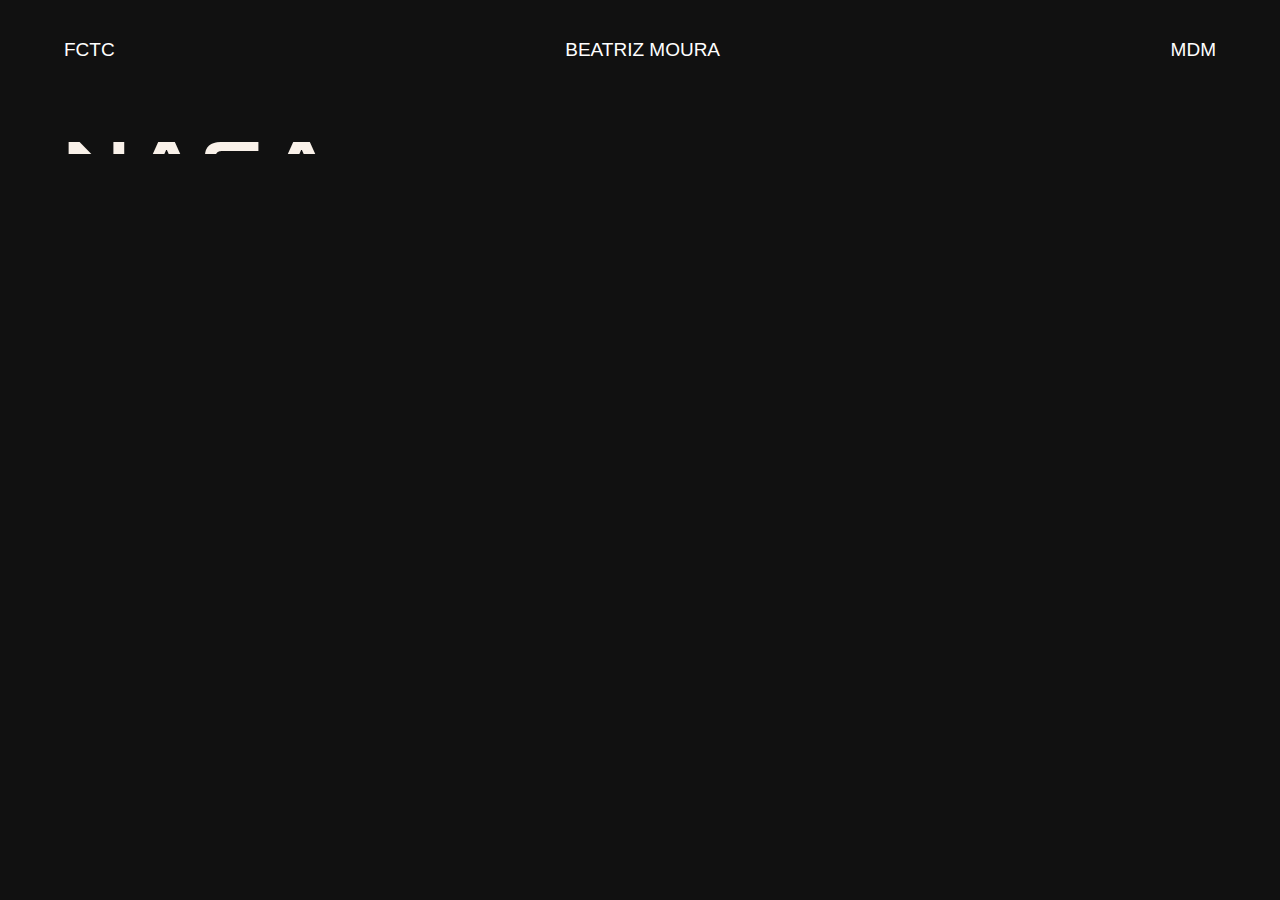
==== index.html @ 5c182d59 "sou naba" ====
<!DOCTYPE html>
<html lang="en">
<head>
    <meta charset="UTF-8">
    <meta name="viewport" content="width=device-width, initial-scale=1.0">
    <link rel="stylesheet" type="text/css" href="css.css">
    <style>@import url('https://fonts.cdnfonts.com/css/geo');</style>
    <style>@import url('https://fonts.googleapis.com/css?family=Lexend');</style>
    <style>@import url('https://fonts.googleapis.com/css?family=Press Start 2P');</style>
    <style>@import url('https://fonts.googleapis.com/css?family=Zen Dots');</style>
    
    <script src="js1.js"></script>

    <title>Animation Background</title>

</head>
<body>
     
    <!--fundo-->
<div class="container demo">
    <div class="container">
        <div id="large-header" class="large-header">
            <canvas id="demo-canvas"></canvas>

            <div class="main">

                <div id="main1">

                <div class="nomes">
                    <p id="fctc">FCTC</p>
                    <p id="Beatriz">BEATRIZ MOURA</p>
                    <p id="MDM">MDM</p>
                </div>

                
<div class="main2">
    <div class="titulo">
        <span class="thin">NASA Astronomy Pictures Of The Day</span>
    </div>
                <button id="toggleButton">Pesquisar</button>

                <section class="navegação">

                    <form id="formula">
                        <div id="data">
                            <div id="inicial">
                                <label for="start-date">Start Date:</label>
                                <input name="start-date" type="text" id="start-date" placeholder="YYYY-MM-DD">
                            </div>
                            <div id="final">
                                <label for="end-date">End Date:</label>
                                <input name="end-date" type="text" id="end-date" placeholder="YYYY-MM-DD">
                            </div>
                        </div>
                        <input id="submete" type="submit" id="submit">
                    </form>



                    <form id="ordenar">
                        <label for="order">Order:</label>
                        <button type="button" id="asc-button">ASC</button>
                        <button type="button" id="desc-button">DESC</button>
                    </form>
                
                    <form id="filtrar">
                        <div id="filtro">
                        <label for="filtrar">Filter:</label>
                        <div id="opçoes">
                            <button type="button" id="5img">5 img</button>
                            <button type="button" id="10img">10 img</button>
                            <button type="button" id="15img">15 img</button>
                            <button type="button" id="20img">20 img</button>
                        </div>
                    </div>
                    </form>

                </section>

                <section id="article-container">

                </section>





            </div>

                






            </div>
        </div>
    </div>
</div>

<script type="text/javascript" src="https://s3-us-west-2.amazonaws.com/s.cdpn.io/499416/TweenLite.min.js"></script>
<script type="text/javascript" src="https://s3-us-west-2.amazonaws.com/s.cdpn.io/499416/EasePack.min.js"></script>
<script type="text/javascript" src="https://s3-us-west-2.amazonaws.com/s.cdpn.io/499416/demo.js"></script>

</body>
</html>
---- css.css ----
body {
    margin: 0;
    padding: 0;
    background-color: #111;
}
.large-header{
    position: relative;
    width: 100%;
    background: #111;
    overflow-x: hidden;
    background-size: cover;
    background-position: center center;
    z-index: 1;
}

.demo .large-header{
    background-image: url("https://s3-us-west-2.amazonaws.com/s.cdpn.io/499416/demo-bg.jpg");
}

.main{
    width: 90%;
    position: absolute;
    margin-left: 5%;
    margin-right: 5%;
    margin-top: 20px;
    padding: 0;
    color: #f9f1e9;
    text-align: center;
    top:0%;
    left: 0%;
    height: 100%;
    /*-webkit-transform: translate3d(-50%,-50%,0);
    /*transform: translate(-50%,-50%,0);*/
}
.demo .main{
    text-align: left;   
    z-index: 2;

}
.titulo{
    width: 80%;
    top:0%;
position:relative;
}


.main .thin{
    font-family: 'Zen Dots';
    
    font-weight: 200;
    text-transform: uppercase;
    font-size: 4.2em;
    letter-spacing: 0.1em;

}
.nomes{
    position: absolute;
    width: 100%;
    display: flex;
    justify-content: space-between;

    color: #FFF;
    font-family: 'Geo', sans-serif;
    font-size: 19px;
    font-style: normal;
    font-weight: 500;
    line-height: normal;
    
}
.fctc{
    width: 60%;
    position: absolute;
   
    text-align: center;
    top:0%;
    left: 0%;
    

    
}
.Beatriz{
    position: absolute;
   
    text-align: center;
    top:0%;
    left: 50%;
    
}
.MDM{
    position: absolute;
    padding: 0;
   
    text-align: center;
    top:0%;
    right: 0%;
   

}


@media only screen and (max-width: 1010px){
    .navegação{
        flex-wrap: wrap;
    }
    
    
}



.navegação{
    padding-left: 5%;
    padding-right: 5%;
    position: relative;
    display: inline-flex;
    width: 90%;
    height: auto;
    flex-shrink: 0;

    border-radius: 7px;
    background: rgba(0, 0, 0, 0.57);



    color: #FFF;
    font-family: 'Geo', sans-serif;
    font-size: 19px;
    font-style: normal;
    font-weight: 500;
    line-height: normal;
    
    height: 0;
  overflow: hidden;
  transition: height 0.3s ease; /* adjust the duration and timing function as needed */
}
.navegação.open {
    height: auto; /* or specify the desired height when open */

  }
#toggleButton{

    padding-left: 5%;
    padding-right: 5%;
    padding-top: 1%;
    padding-bottom: 1%;

    position: relative;
 
    display: inline-flex;
    width: auto;
    height: auto;
    flex-shrink: 0;

    border-radius: 7px;
    background: rgba(0, 0, 0, 0.57);


border: #111;
    color: #FFF;
    font-family: 'Geo', sans-serif;
    font-size: 19px;
    font-style: normal;
    font-weight: 500;
    line-height: normal;
}


.navegação button,input{

    color: #FFF;
    font-family: 'Geo', sans-serif;
    font-size: 19px;
    font-style: normal;
    font-weight: 500;
    line-height: normal;

    width: 157px;
height: 27px;
flex-shrink: 0;

border: 1px solid rgba(255, 255, 255, 0.57);
background-color: #111;
}
#formula{
    display: inline-flex;
    flex-direction: column;
    margin: 40px;
}
#inicial{
    display: grid;
    margin-right: 20px;
}

#inicial input{
    width: 157px;
    height: 26px;
    flex-shrink: 0;
    background-color: #111;
    text-decoration: none;
    border: 1px solid rgba(255, 255, 255, 0.57);
    margin-top: 10px;
}

#final{
    display: grid;
}

#final input{
    margin-top: 10px;
    width: 157px;
    height: 26px;
    flex-shrink: 0;
    background-color: #111;
    text-decoration: none;
    border: 1px solid rgba(255, 255, 255, 0.57);
}
#submete{
    background-color: #111;
    text-decoration: none;
    border: 1px solid rgba(255, 255, 255, 0.57);
   
}
#data{
    display: inline-flex;
    align-content: space-around;
    margin-bottom: 15px;
}

#ordenar{
    display: inline-flex;
    flex-direction: column;
    margin: 40px;
}
#ordenar label,button{
    margin-bottom: 15px;
}
#filtrar{
    margin: 30px;

}
#filtro{
    display: grid;
}

#opçoes {
    display: block;
    margin-top: 15px;
}
#opçoes button{
    margin-right: 20px;
}




#article-container{
    position: relative;
    width: 584px;
    height: 102px;
    flex-shrink: 0;

    margin-top:5% ;
    margin-bottom: 5%;

}

.main1{
    position: relative;
}
.main2{
    position: absolute;
    top:70%;
    width: 100%;
}


.error-message {
    color: red;
    font-weight: bold;
}



  

      /* Base Styles for Articles */
      /*computador*/
@media only screen and (min-width:1020px){
   

    .articleBase {
        position: relative;
        margin-bottom: 40px; 
        width: 90vw;
        display: grid;
    }
    /* Base Styles for Text */
.textoArticBase {
    position: absolute;
    top: 0;
    width: 50vw; /* Removed duplicate width property */
    z-index: 4;
    
}
 
.imagem {
    position: relative;
    width: 60vw;

  }
        
     
}
/*tablet*/
@media only screen and (min-width:768px) and (max-width:1020px){
   
    .articleBase {
        position: relative;
        margin-bottom: 40px; 
        width: 90vw;
        height: 80vh;
        display: grid;
    }
    /* Base Styles for Text */
.textoArticBase {
    position: absolute;
    top: 0;
    width: 50vw; /* Removed duplicate width property */
    z-index: 4;
    
}
 
.imagem {
    position: relative;
    width: 60vw;

  }
    
 
}
/*telemovel*/
@media only screen and (max-width:768px){
   

    .articleBase {
        position: relative;
        margin-bottom: 40px; 
        width: 90vw;
        display: grid;
    }
       
    .main .thin {
        font-family: 'Zen Dots';
        font-weight: 200;
        text-transform: uppercase;
        font-size: 2.5em;
        letter-spacing: 0.1em;
    }
    .textoArticBase {
        position: relative;
        top: 0;
        width: 90vw; /* Removed duplicate width property */
        z-index: 4;
        
    } 
     
  .imagem {
    position: relative;
    width: 90vw;

  }   
}



/* Modifier for Par Articles */
.articleEven {
    justify-items: end;
}

/* Modifier for Impar Articles */
.articleOdd {
    justify-items: start;
}



/* Modifier for Par Text */
.textoArticEven {
    margin-left: 10%;
    left: 0;
}

/* Modifier for Impar Text */
.textoArticOdd {
    margin-right: 10%;
    right: 0;
}

.textoArticBase h2 {
    font: 3em Geo;
}

.textoArticBase h3 {
    font: 2em Geo;
    margin-top: 0;
    margin-bottom: 0;
}

.textoArticBase p {
    font: 1.1em Lexend;
    color: #f9f1e9ae;
}
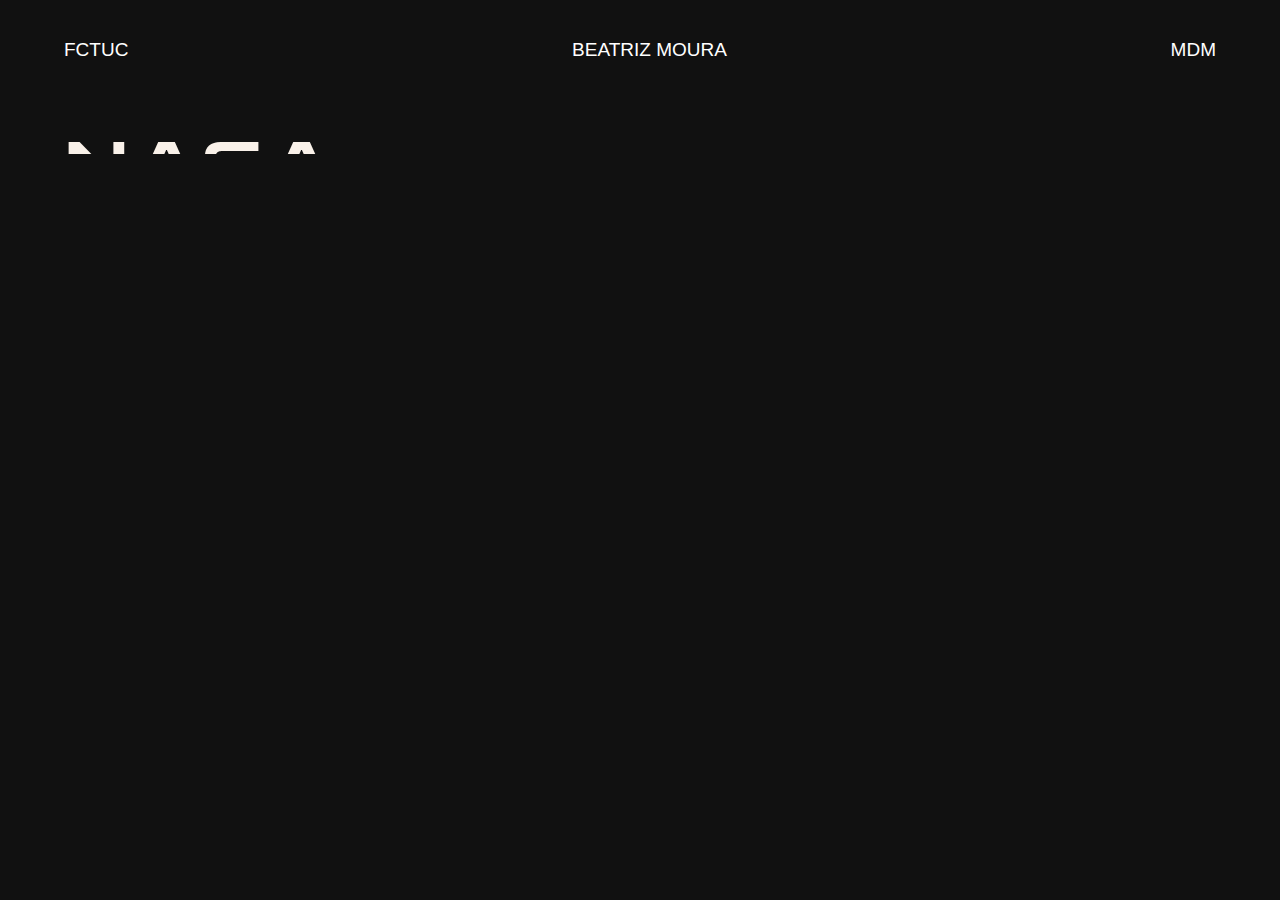
==== commit 2369dec0: "done" ====
--- a/index.html
+++ b/index.html
@@ -11,36 +11,36 @@
     
     <script src="js1.js"></script>
 
-    <title>Animation Background</title>
+    <title>NASA Astronomy Pictures Of The Day</title>
 
 </head>
 <body>
      
-    <!--fundo-->
 <div class="container demo">
     <div class="container">
         <div id="large-header" class="large-header">
+            <!------fundo------------------>
             <canvas id="demo-canvas"></canvas>
 
             <div class="main">
-
+                <!--Primeira parte do site-->
                 <div id="main1">
 
                 <div class="nomes">
-                    <p id="fctc">FCTC</p>
+                    <p id="fctc">FCTUC</p>
                     <p id="Beatriz">BEATRIZ MOURA</p>
                     <p id="MDM">MDM</p>
                 </div>
 
-                
+ <!--segunda parte do site-->               
 <div class="main2">
     <div class="titulo">
         <span class="thin">NASA Astronomy Pictures Of The Day</span>
     </div>
-                <button id="toggleButton">Pesquisar</button>
-
+                <button id="toggleButton">Search</button>
+                <!--Sistema de filtragem e pesquisa-->
                 <section class="navegação">
-
+                    <!--Pesquisa por formulário, data inicial e final-->
                     <form id="formula">
                         <div id="data">
                             <div id="inicial">
@@ -52,17 +52,18 @@
                                 <input name="end-date" type="text" id="end-date" placeholder="YYYY-MM-DD">
                             </div>
                         </div>
-                        <input id="submete" type="submit" id="submit">
+                        <input type="submit" id="submit" id="submete" value="Send">
+                        
                     </form>
 
 
-
+                    <!--Ordenação Ascendente e Descendente da data-->
                     <form id="ordenar">
                         <label for="order">Order:</label>
                         <button type="button" id="asc-button">ASC</button>
                         <button type="button" id="desc-button">DESC</button>
                     </form>
-                
+                    <!--Filtragem por numero de artigos a serem exibidos, dentro do intervalo inserido-->
                     <form id="filtrar">
                         <div id="filtro">
                         <label for="filtrar">Filter:</label>
@@ -76,29 +77,18 @@
                     </form>
 
                 </section>
-
+                <!--Artigos inseridos por js-->
                 <section id="article-container">
 
                 </section>
 
-
-
-
-
             </div>
-
-                
-
-
-
-
-
 
             </div>
         </div>
     </div>
 </div>
-
+<!--Para a animação inicial-->
 <script type="text/javascript" src="https://s3-us-west-2.amazonaws.com/s.cdpn.io/499416/TweenLite.min.js"></script>
 <script type="text/javascript" src="https://s3-us-west-2.amazonaws.com/s.cdpn.io/499416/EasePack.min.js"></script>
 <script type="text/javascript" src="https://s3-us-west-2.amazonaws.com/s.cdpn.io/499416/demo.js"></script>
--- a/css.css
+++ b/css.css
@@ -4,6 +4,7 @@
     padding: 0;
     background-color: #111;
 }
+/*---------------------------Primeira parte do site----------------*/
 .large-header{
     position: relative;
     width: 100%;
@@ -13,7 +14,7 @@
     background-position: center center;
     z-index: 1;
 }
-
+/*Fundo*/
 .demo .large-header{
     background-image: url("https://s3-us-west-2.amazonaws.com/s.cdpn.io/499416/demo-bg.jpg");
 }
@@ -41,7 +42,7 @@
 .titulo{
     width: 80%;
     top:0%;
-position:relative;
+    position:relative;
 }
 
 
@@ -97,17 +98,13 @@
    
 
 }
-
-
+/*-------------------------------------Pesquisa-----------------------*/
+/*responsividade da secção de pesquisa*/
 @media only screen and (max-width: 1010px){
     .navegação{
         flex-wrap: wrap;
-    }
-    
-    
-}
-
-
+    }  
+}
 
 .navegação{
     padding-left: 5%;
@@ -129,13 +126,14 @@
     font-style: normal;
     font-weight: 500;
     line-height: normal;
+    justify-content: space-evenly;
     
     height: 0;
-  overflow: hidden;
-  transition: height 0.3s ease; /* adjust the duration and timing function as needed */
+    overflow: hidden;
+    transition: height 0.3s ease; /* ajusta o tempo de duração*/
 }
 .navegação.open {
-    height: auto; /* or specify the desired height when open */
+    height: auto;
 
   }
 #toggleButton{
@@ -221,11 +219,7 @@
     border: 1px solid rgba(255, 255, 255, 0.57);
    
 }
-#data{
-    display: inline-flex;
-    align-content: space-around;
-    margin-bottom: 15px;
-}
+
 
 #ordenar{
     display: inline-flex;
@@ -252,8 +246,7 @@
 }
 
 
-
-
+/*---------------------------------Artigos(imagem e textos)------------------*/
 #article-container{
     position: relative;
     width: 584px;
@@ -274,41 +267,40 @@
     width: 100%;
 }
 
-
 .error-message {
     color: red;
     font-weight: bold;
 }
 
-
-
-  
-
-      /* Base Styles for Articles */
       /*computador*/
 @media only screen and (min-width:1020px){
    
-
     .articleBase {
         position: relative;
         margin-bottom: 40px; 
         width: 90vw;
         display: grid;
     }
-    /* Base Styles for Text */
-.textoArticBase {
+   
+    .textoArticBase {
     position: absolute;
     top: 0;
-    width: 50vw; /* Removed duplicate width property */
+    width: 50vw; 
     z-index: 4;
     
-}
+    }
  
-.imagem {
+    .imagem {
     position: relative;
     width: 60vw;
 
   }
+  #data{
+    display: inline-flex;
+    align-content: space-around;
+    margin-bottom: 15px;
+   
+}
         
      
 }
@@ -322,11 +314,11 @@
         height: 80vh;
         display: grid;
     }
-    /* Base Styles for Text */
+   
 .textoArticBase {
     position: absolute;
     top: 0;
-    width: 50vw; /* Removed duplicate width property */
+    width: 50vw; 
     z-index: 4;
     
 }
@@ -336,7 +328,12 @@
     width: 60vw;
 
   }
-    
+  #data{
+    display: inline-flex;
+    align-content: space-around;
+    margin-bottom: 15px;
+    
+}
  
 }
 /*telemovel*/
@@ -354,13 +351,13 @@
         font-family: 'Zen Dots';
         font-weight: 200;
         text-transform: uppercase;
-        font-size: 2.5em;
+        font-size: 2em;
         letter-spacing: 0.1em;
     }
     .textoArticBase {
         position: relative;
         top: 0;
-        width: 90vw; /* Removed duplicate width property */
+        width: 90vw; 
         z-index: 4;
         
     } 
@@ -369,31 +366,36 @@
     position: relative;
     width: 90vw;
 
-  }   
-}
-
-
-
-/* Modifier for Par Articles */
-.articleEven {
+  }  
+  #data{
+    display: inline-flex;
+    align-content: space-around;
+    margin-bottom: 15px;
+    flex-direction: column;
+} 
+}
+
+
+
+/* muda se for um artigo Par  */
+.articlePar {
     justify-items: end;
 }
 
-/* Modifier for Impar Articles */
-.articleOdd {
+/* muda se for um artigo Impar  */
+.articleImpar {
     justify-items: start;
 }
 
 
-
-/* Modifier for Par Text */
-.textoArticEven {
+/* muda se for um artigo Par */
+.textoArticPar {
     margin-left: 10%;
     left: 0;
 }
 
-/* Modifier for Impar Text */
-.textoArticOdd {
+/* muda se for um artigo Impar  */
+.textoArticImpar {
     margin-right: 10%;
     right: 0;
 }
